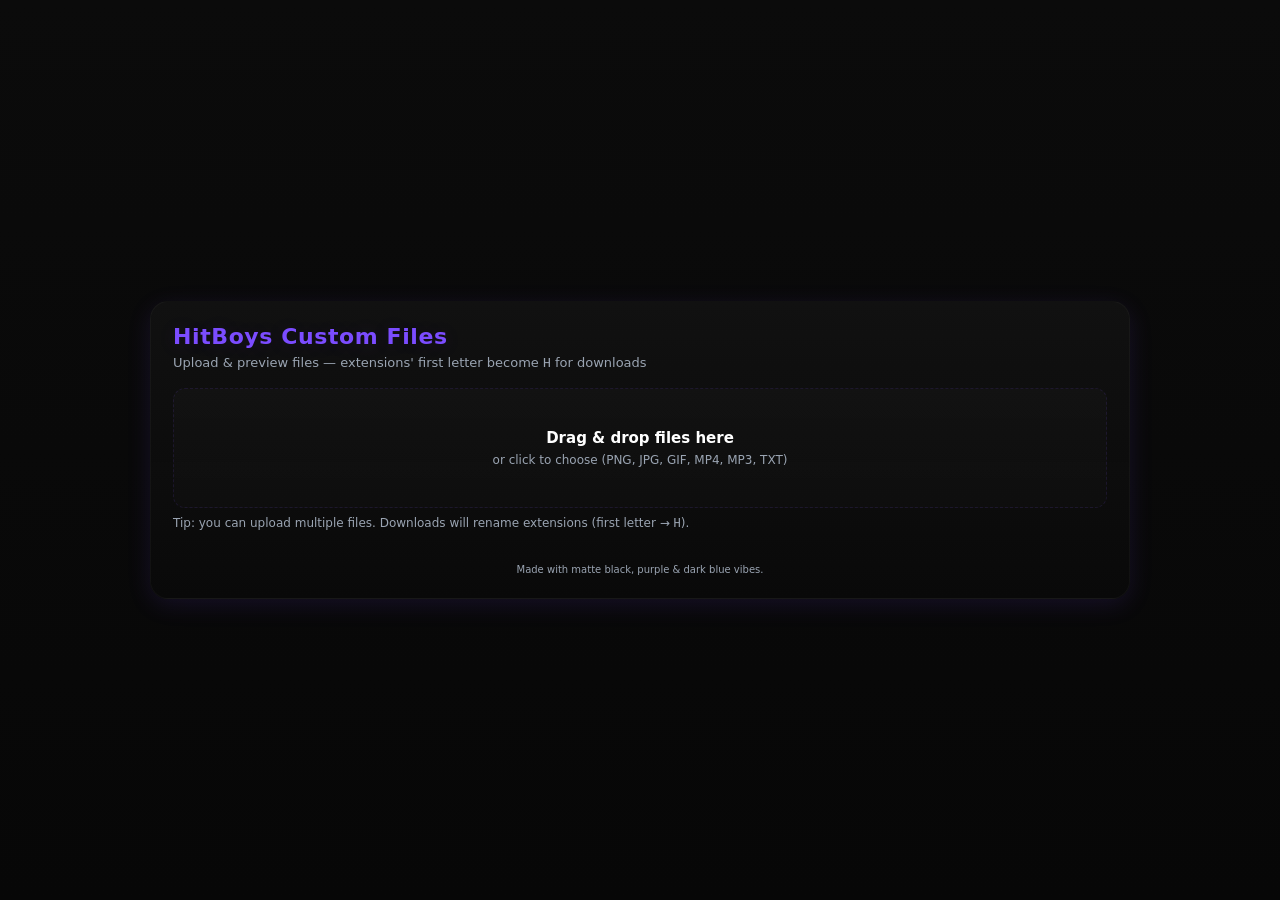
==== index.html @ 166396f1 "Rename hitboys.html to index.html" ====
<!doctype html>
<html lang="en">
<head>
  <meta charset="utf-8" />
  <meta name="viewport" content="width=device-width,initial-scale=1" />
  <title>HitBoys Custom Files</title>
  <link rel="stylesheet" href="hitboys.css" />
</head>
<body>
  <main class="app">
    <header class="topbar">
      <h1>HitBoys Custom Files</h1>
      <p class="subtitle">Upload & preview files — extensions' first letter become <code>H</code> for downloads</p>
    </header>

    <section class="uploader">
      <div id="dropzone" class="dropzone">
        <input id="fileInput" type="file" multiple accept=".png,.jpg,.jpeg,.gif,.mp4,.mp3,.txt" />
        <div class="drop-inner">
          <strong>Drag & drop files here</strong>
          <span>or click to choose (PNG, JPG, GIF, MP4, MP3, TXT)</span>
        </div>
      </div>
      <div class="hint">Tip: you can upload multiple files. Downloads will rename extensions (first letter → <code>H</code>).</div>
    </section>

    <section id="previews" class="previews" aria-live="polite"></section>

    <footer class="footer">
      <small>Made with matte black, purple & dark blue vibes.</small>
    </footer>
  </main>

  <script src="hitboys.js"></script>
</body>
</html>
---- hitboys.css ----
:root{
  --matte-black: #0b0b0b;
  --panel-black: #111111;
  --purple: #7b4cff;
  --dark-blue: #0f2b4c;
  --muted: #9aa4b2;
  --radius: 12px;
  --accent-glow: 0 6px 24px rgba(123,76,255,0.12);
  font-family: Inter, ui-sans-serif, system-ui, -apple-system, "Segoe UI", Roboto, "Helvetica Neue", Arial;
}

*{box-sizing:border-box}
html,body{height:100%}
body{
  margin:0;
  background: linear-gradient(180deg,var(--matte-black) 0%, #070707 100%);
  color: #e6eef8;
  display:flex;
  align-items:center;
  justify-content:center;
  padding:28px;
}

.app{
  width:100%;
  max-width:980px;
  background: linear-gradient(180deg,var(--panel-black), rgba(10,10,10,0.8));
  border-radius:18px;
  padding:22px;
  box-shadow: var(--accent-glow);
  border: 1px solid rgba(255,255,255,0.03);
}

.topbar h1{
  margin:0;
  font-size:22px;
  letter-spacing:0.6px;
  color:var(--purple);
  text-shadow: 0 2px 20px rgba(123,76,255,0.12);
}
.subtitle{
  margin:6px 0 0;
  color:var(--muted);
  font-size:13px;
}

.uploader{ margin-top:18px; }
.dropzone{
  margin-top:12px;
  position:relative;
  border-radius:var(--radius);
  padding:22px;
  background: linear-gradient(180deg, rgba(255,255,255,0.02), rgba(255,255,255,0.01));
  border:1px dashed rgba(123,76,255,0.12);
  display:flex;
  align-items:center;
  justify-content:center;
  min-height:120px;
  cursor:pointer;
  transition:transform 160ms ease, border-color 160ms;
}
.dropzone:hover{ transform: translateY(-3px); border-color: rgba(123,76,255,0.22);}
.dropzone input[type="file"]{
  position:absolute;
  inset:0;
  opacity:0;
  cursor:pointer;
}
.drop-inner{
  text-align:center;
  pointer-events:none;
}
.drop-inner strong{ display:block; font-size:15px; color:#fff; }
.drop-inner span{ display:block; font-size:12px; color:var(--muted); margin-top:6px; }

.hint{ color:var(--muted); font-size:12px; margin-top:8px; }

.previews{
  display:grid;
  grid-template-columns: repeat(auto-fill, minmax(220px, 1fr));
  gap:14px;
  margin-top:18px;
}

.card{
  background: linear-gradient(180deg, rgba(255,255,255,0.01), rgba(255,255,255,0.01));
  border-radius:12px;
  padding:12px;
  border:1px solid rgba(255,255,255,0.02);
  display:flex;
  flex-direction:column;
  gap:8px;
  min-height:140px;
}

.preview-media{
  border-radius:8px;
  overflow:hidden;
  background: #060606;
  display:flex;
  align-items:center;
  justify-content:center;
  min-height:96px;
}

.preview-media img,
.preview-media video{
  width:100%;
  height:100%;
  object-fit:cover;
  display:block;
}

.preview-media textarea{
  width:100%;
  height:120px;
  resize:vertical;
  border:0;
  outline:none;
  padding:8px;
  border-radius:6px;
  background:#0d0d0d;
  color:#e6eef8;
  font-size:13px;
  line-height:1.4;
}

.meta{
  display:flex;
  align-items:center;
  justify-content:space-between;
  gap:8px;
}
.meta .name{
  font-size:13px;
  color:#fff;
  overflow:hidden;
  text-overflow:ellipsis;
  white-space:nowrap;
}
.controls{ display:flex; gap:8px; align-items:center; }

.btn {
  border:0;
  padding:8px 10px;
  border-radius:9px;
  font-size:13px;
  cursor:pointer;
  background:linear-gradient(180deg,var(--purple), #5a2fe0);
  color:white;
  box-shadow: 0 6px 18px rgba(123,76,255,0.12);
}

.small{ font-size:12px; color:var(--muted); }

.footer{
  margin-top:14px;
  text-align:center;
  color:var(--muted);
  font-size:12px;
}
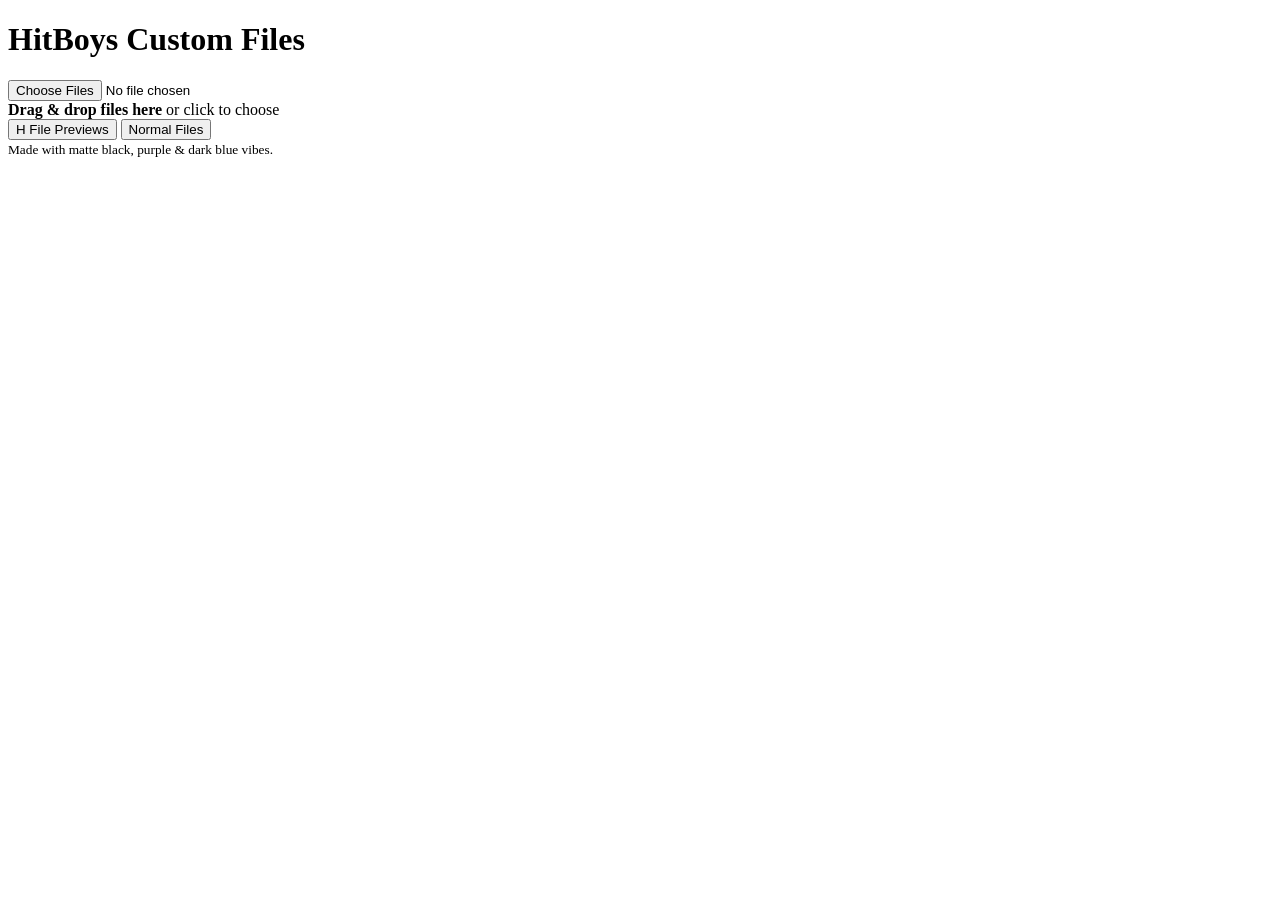
==== commit d16682a0: "Update index.html" ====
--- a/index.html
+++ b/index.html
@@ -4,33 +4,37 @@
   <meta charset="utf-8" />
   <meta name="viewport" content="width=device-width,initial-scale=1" />
   <title>HitBoys Custom Files</title>
-  <link rel="stylesheet" href="hitboys.css" />
+  <link rel="stylesheet" href="style.css" />
 </head>
 <body>
   <main class="app">
     <header class="topbar">
       <h1>HitBoys Custom Files</h1>
-      <p class="subtitle">Upload & preview files — extensions' first letter become <code>H</code> for downloads</p>
     </header>
 
     <section class="uploader">
       <div id="dropzone" class="dropzone">
-        <input id="fileInput" type="file" multiple accept=".png,.jpg,.jpeg,.gif,.mp4,.mp3,.txt" />
+        <input id="fileInput" type="file" multiple />
         <div class="drop-inner">
           <strong>Drag & drop files here</strong>
-          <span>or click to choose (PNG, JPG, GIF, MP4, MP3, TXT)</span>
+          <span>or click to choose</span>
         </div>
       </div>
-      <div class="hint">Tip: you can upload multiple files. Downloads will rename extensions (first letter → <code>H</code>).</div>
     </section>
 
-    <section id="previews" class="previews" aria-live="polite"></section>
+    <div class="tabs">
+      <button class="tab active" data-tab="previews">H File Previews</button>
+      <button class="tab" data-tab="normal">Normal Files</button>
+    </div>
+
+    <section id="previews" class="tab-content active"></section>
+    <section id="normal" class="tab-content"></section>
 
     <footer class="footer">
       <small>Made with matte black, purple & dark blue vibes.</small>
     </footer>
   </main>
 
-  <script src="hitboys.js"></script>
+  <script src="script.js"></script>
 </body>
 </html>
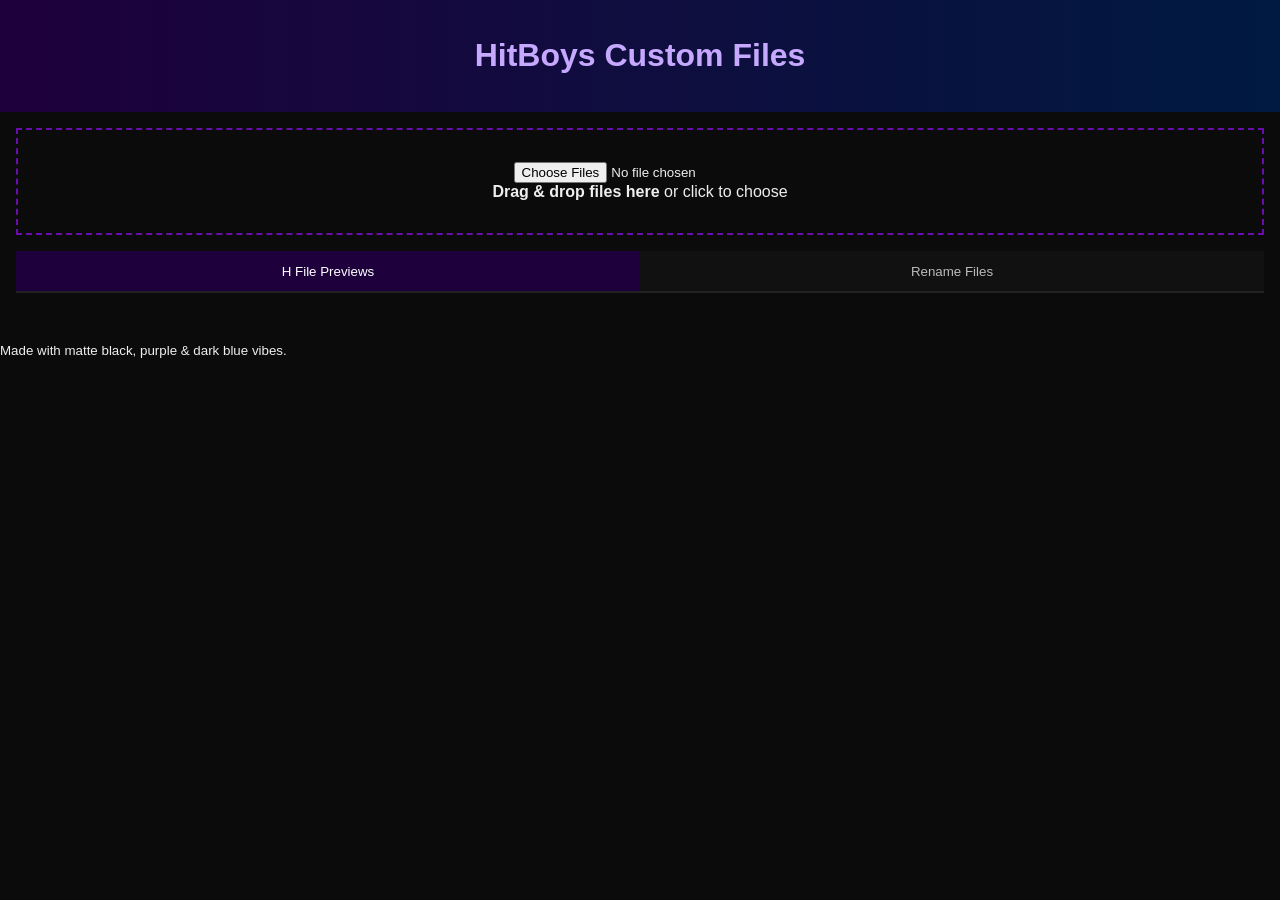
==== commit 96bff06d: "Update index.html" ====
--- a/index.html
+++ b/index.html
@@ -24,11 +24,11 @@
 
     <div class="tabs">
       <button class="tab active" data-tab="previews">H File Previews</button>
-      <button class="tab" data-tab="normal">Normal Files</button>
+      <button class="tab" data-tab="rename">Rename Files</button>
     </div>
 
     <section id="previews" class="tab-content active"></section>
-    <section id="normal" class="tab-content"></section>
+    <section id="rename" class="tab-content"></section>
 
     <footer class="footer">
       <small>Made with matte black, purple & dark blue vibes.</small>
--- a/style.css
+++ b/style.css
@@ -0,0 +1,103 @@
+body {
+  margin: 0;
+  font-family: Arial, sans-serif;
+  background: #0b0b0b;
+  color: #eee;
+}
+
+.topbar {
+  text-align: center;
+  padding: 1rem;
+  background: linear-gradient(90deg, #1e003d, #001a40);
+  color: #c6a8ff;
+}
+
+.dropzone {
+  border: 2px dashed #6a0dad;
+  margin: 1rem;
+  padding: 2rem;
+  text-align: center;
+  cursor: pointer;
+  transition: background 0.3s;
+}
+.dropzone.dragover {
+  background: rgba(106, 13, 173, 0.2);
+}
+
+.tabs {
+  display: flex;
+  border-bottom: 2px solid #222;
+  margin: 1rem;
+}
+.tab {
+  flex: 1;
+  padding: 0.8rem;
+  background: #111;
+  border: none;
+  color: #bbb;
+  cursor: pointer;
+  transition: background 0.3s, color 0.3s;
+}
+.tab.active {
+  background: #1e003d;
+  color: #fff;
+}
+
+.tab-content {
+  display: none;
+  padding: 1rem;
+}
+.tab-content.active {
+  display: block;
+}
+
+.card {
+  background: #151515;
+  border: 1px solid #333;
+  border-radius: 6px;
+  padding: 1rem;
+  margin: 1rem 0;
+}
+.card .name {
+  font-weight: bold;
+  margin-bottom: 0.5rem;
+}
+.card .btn {
+  margin-top: 0.5rem;
+  padding: 0.5rem 1rem;
+  background: #6a0dad;
+  border: none;
+  color: white;
+  cursor: pointer;
+  border-radius: 4px;
+}
+.card .btn:hover {
+  background: #8c2be2;
+}
+
+textarea.rename {
+  width: 100%;
+  margin-top: 0.5rem;
+  padding: 0.3rem;
+  border-radius: 4px;
+  border: 1px solid #333;
+  background: #0b0b0b;
+  color: #eee;
+  resize: vertical;
+  min-height: 40px;
+}
+
+/* Text preview styling */
+.card textarea {
+  width: 100%;
+  min-height: 250px; /* bigger height for preview */
+  resize: vertical;
+  padding: 0.5rem;
+  background: #0b0b0b;
+  color: #eee;
+  border: 1px solid #333;
+  border-radius: 4px;
+  overflow: auto;
+  font-family: monospace;
+  font-size: 14px;
+}
